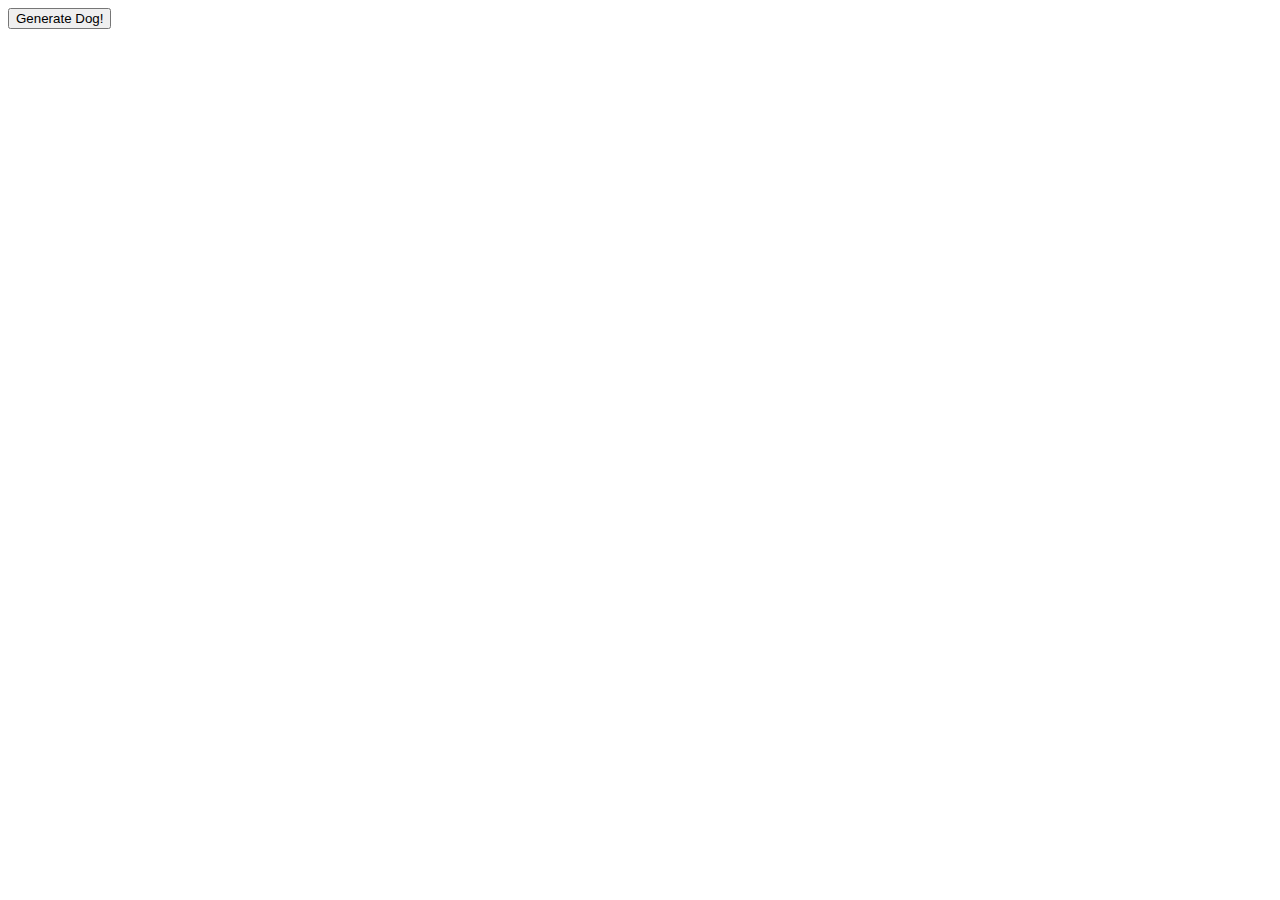
==== challenges/dog-photo-gallery/index.html @ af7b49cc "Created basic HTML file and fetch request when button is clicked" ====
<!DOCTYPE html>
<html lang="en">
<head>
    <meta charset="UTF-8">
    <meta name="viewport" content="width=device-width, initial-scale=1.0">
    <title>Document</title>
    <link rel="stylesheet" href="style.css">
</head>
<body>
    <button id="generate-dog-btn">Generate Dog!</button>
    <div class="dog-img-container" id="dog-img-container"></div>
    <script src="script.js"></script>
</body>
</html>
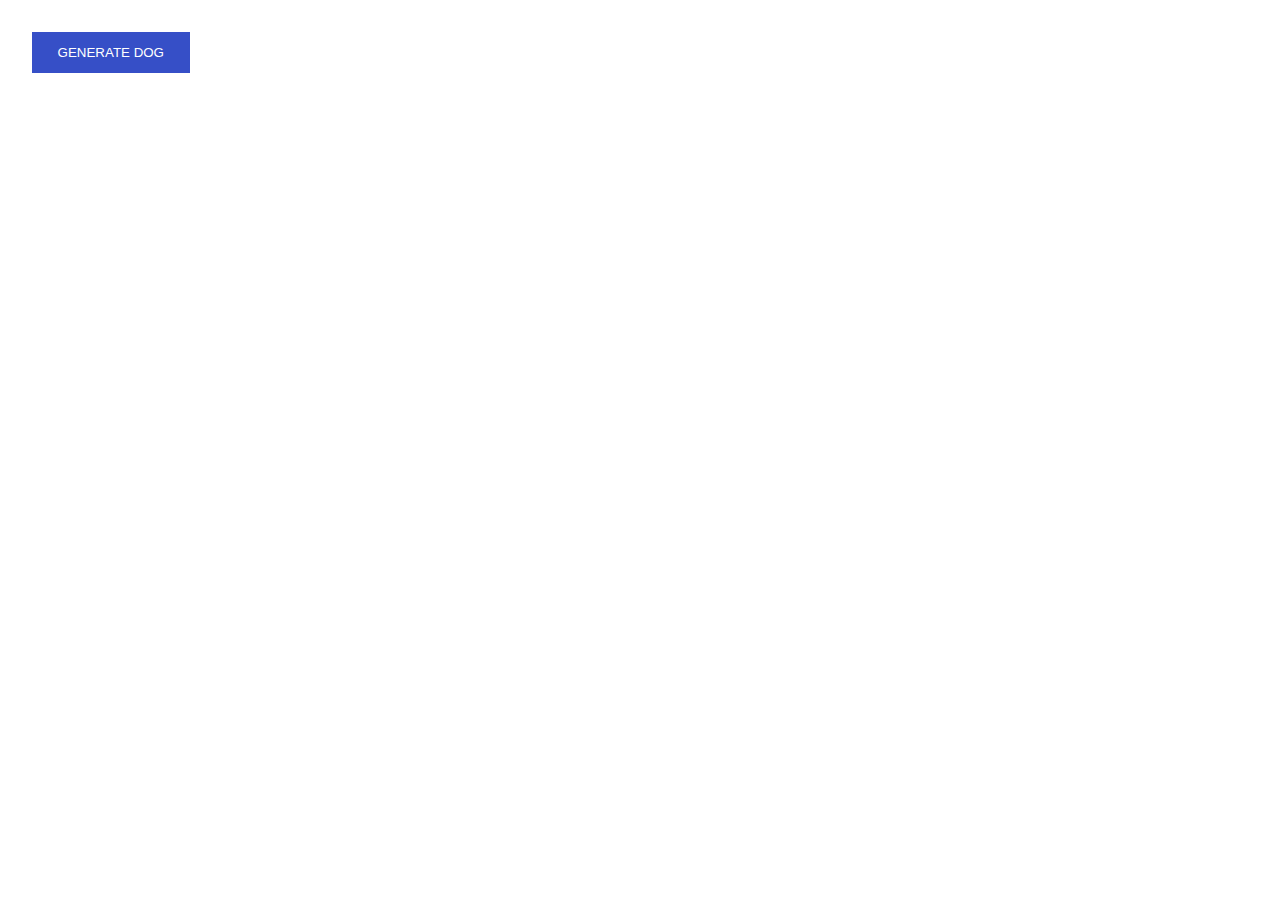
==== commit 1b17deba: "Completed the dog-photo-gallery" ====
--- a/challenges/dog-photo-gallery/index.html
+++ b/challenges/dog-photo-gallery/index.html
@@ -7,7 +7,7 @@
     <link rel="stylesheet" href="style.css">
 </head>
 <body>
-    <button id="generate-dog-btn">Generate Dog!</button>
+    <button id="generate-dog-btn">Generate Dog</button>
     <div class="dog-img-container" id="dog-img-container"></div>
     <script src="script.js"></script>
 </body>
--- a/challenges/dog-photo-gallery/style.css
+++ b/challenges/dog-photo-gallery/style.css
@@ -0,0 +1,26 @@
+body {
+    padding: 2rem;
+    margin: 0;
+    box-sizing: border-box;
+}
+
+.image {
+    width: 28rem;
+    margin-top: 1.6rem;
+    transition: all 2s ease-in-out; 
+}
+
+#generate-dog-btn {
+    border: none;
+    padding: 0.8rem 1.6rem;
+    text-transform: uppercase;
+    cursor: pointer;
+    background: #364fc7;
+    color: white;
+}
+
+#generate-dog-btn:hover {
+    background: #4263eb;
+    transition: all ease-in-out .2s;
+}
+
